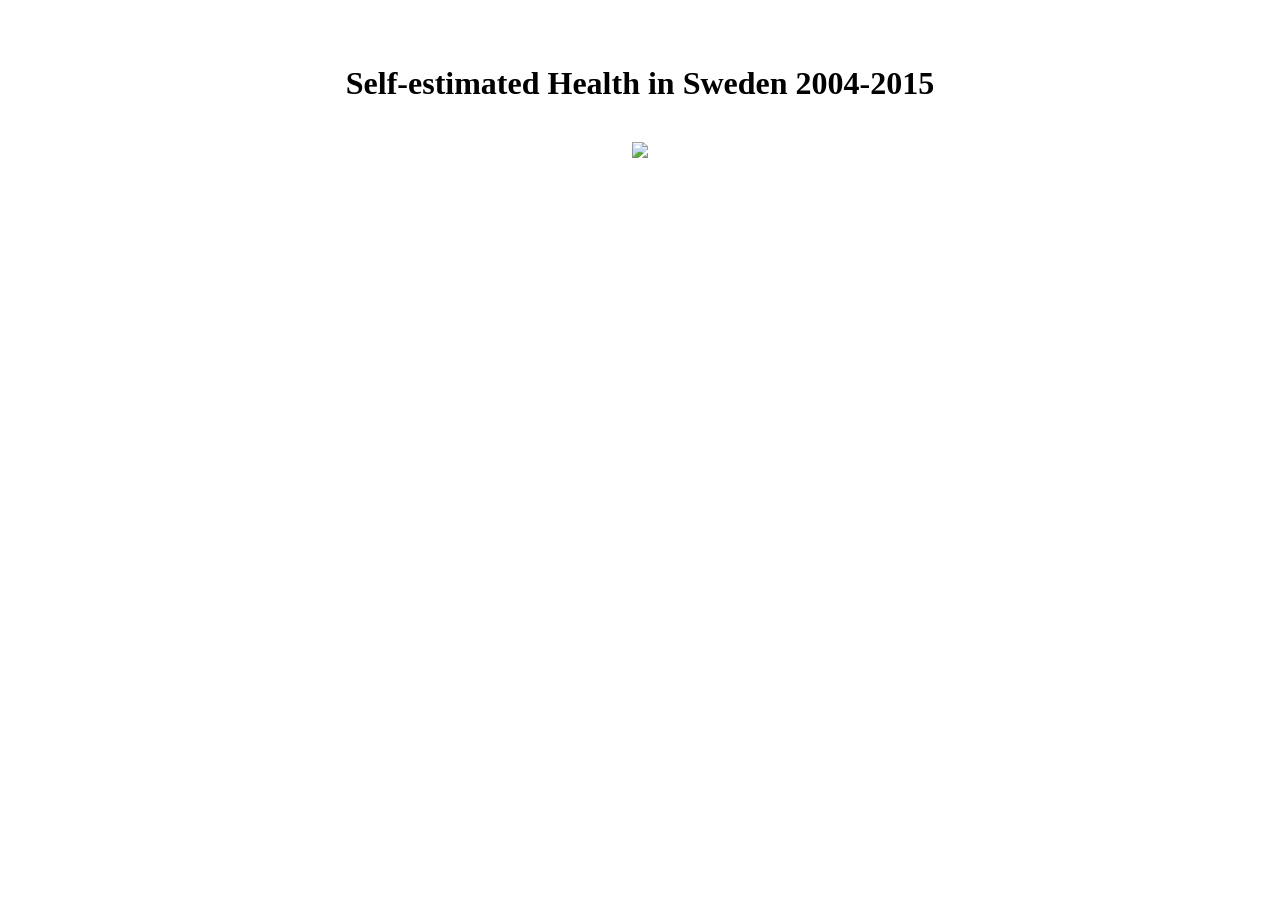
==== index.html @ b97e1b8d "Create index.html" ====
<!DOCTYPE html>
<html>
<head>
<script src="https://cdnjs.cloudflare.com/ajax/libs/Chart.js/2.2.2/Chart.js">
</script>
<link rel="stylesheet" href="css/colors.css" type="text/css">
</head>

<body>
<center>
<br>
<br>
<h1> Self-estimated Health in Sweden 2004-2015</h1>
<br>
<img src="http://www.hopkinsmedicine.org/sebin/r/v/health_promise.jpg">
<br>
<br>
<br>
<br>
<canvas id="myChart" width="400" height="400"></canvas>
<script>
Chart.defaults.global.elements.line.backgroundColor="transparent";
var ctx = document.getElementById("myChart");
var myChart = new Chart(ctx, {
    type: 'line',
    data: {

        labels: ["16-18", "", "Yellow", "Green", "Purple", "Orange"],
        datasets: [{
            label: '# Man',
            data: [12, 19, 3, 5, 2, 3],

            
         
            borderColor: [
                'rgba(255,99,132,1)',
                'rgba(54, 162, 235, 1)',
                'rgba(255, 206, 86, 1)',
                'rgba(75, 192, 192, 1)',
                'rgba(153, 102, 255, 1)',
                'rgba(255, 159, 64, 1)'
            ],
            borderWidth: 1
        },
        {
            label: '# Woman',
            data: [15, 20, 31, 8, 2, 3],

            
         
            borderColor: [
                'rgba(255,99,132,1)',
                'rgba(54, 162, 235, 1)',
                'rgba(255, 206, 86, 1)',
                'rgba(75, 192, 192, 1)',
                'rgba(153, 102, 255, 1)',
                'rgba(255, 159, 64, 1)'
            ],
            borderWidth: 1
        }, {
            label: '# Total',
            data: [15, 20, 31, 8, 2, 3],

            
         
            borderColor: [
                'rgba(255,99,132,1)',
                'rgba(54, 162, 235, 1)',
                'rgba(255, 206, 86, 1)',
                'rgba(75, 192, 192, 1)',
                'rgba(153, 102, 255, 1)',
                'rgba(255, 159, 64, 1)'
            ],
            borderWidth: 1
        },
        ]
    },
    options: {
        scales: {
            yAxes: [{
                ticks: {
                    beginAtZero:true
                }
            }]
        }
    }
});
</script>
</body>
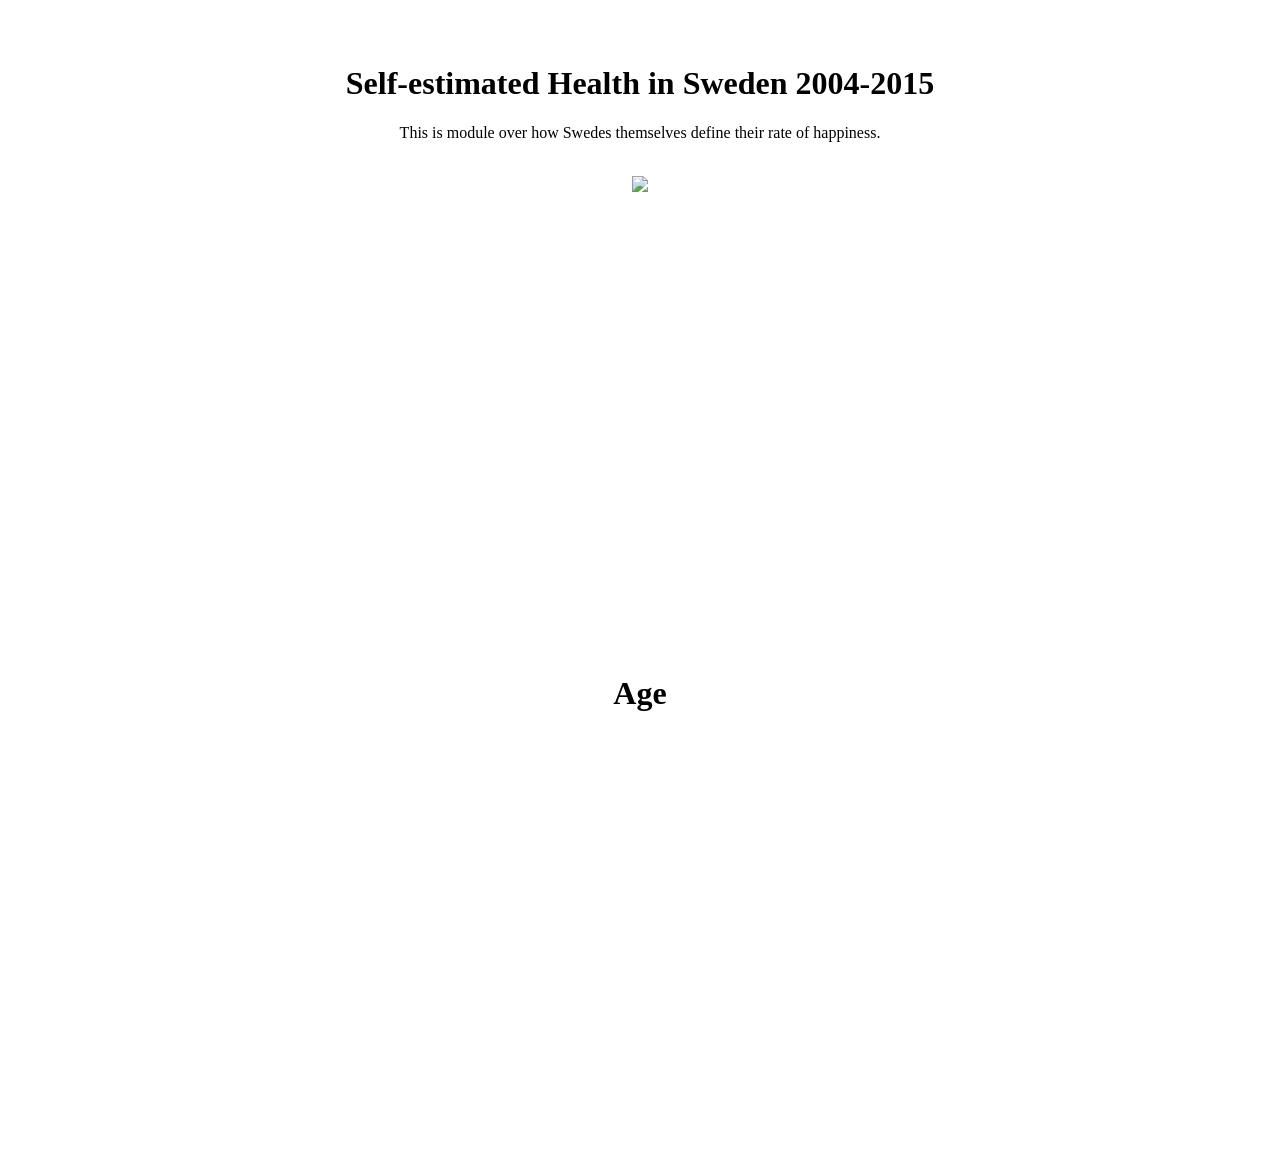
==== commit 4dcf44a6: "Update index.html" ====
--- a/index.html
+++ b/index.html
@@ -11,6 +11,9 @@
 <br>
 <br>
 <h1> Self-estimated Health in Sweden 2004-2015</h1>
+<p>
+This is module over how Swedes themselves define their rate of happiness. 
+</p>
 <br>
 <img src="http://www.hopkinsmedicine.org/sebin/r/v/health_promise.jpg">
 <br>
@@ -18,6 +21,10 @@
 <br>
 <br>
 <canvas id="myChart" width="400" height="400"></canvas>
+<br>
+<h1>Age</h1>
+<br>
+<canvas id="myChart2" width="400" height="400"></canvas>
 <script>
 Chart.defaults.global.elements.line.backgroundColor="transparent";
 var ctx = document.getElementById("myChart");
@@ -25,53 +32,49 @@
     type: 'line',
     data: {
 
-        labels: ["16-18", "", "Yellow", "Green", "Purple", "Orange"],
+        labels: ["04-06", "", "06-08", "", "08-10", "", "10-12", "", "13-15"],
         datasets: [{
             label: '# Man',
-            data: [12, 19, 3, 5, 2, 3],
+            data: [71.08, 72.15, 73.49, 73.78, 74.3, 74.99, 75.27, 75.43, 75.78],
 
             
          
             borderColor: [
-                'rgba(255,99,132,1)',
+                'rgba(2, 99, 132, 1)',
+            
+            ],
+            borderWidth: 2
+        },
+        {
+            label: '# Woman',
+            data: [65.45, 66.23, 67.59, 68.49, 69.43, 70.03, 70.7, 70.57, 70.47, 70.6],
+
+            
+         
+            borderColor: [
+                'rgba(234, 226, 213, 1)',
                 'rgba(54, 162, 235, 1)',
                 'rgba(255, 206, 86, 1)',
                 'rgba(75, 192, 192, 1)',
                 'rgba(153, 102, 255, 1)',
                 'rgba(255, 159, 64, 1)'
             ],
-            borderWidth: 1
-        },
-        {
-            label: '# Woman',
-            data: [15, 20, 31, 8, 2, 3],
+            borderWidth: 2
+        }, {
+            label: '# Total',
+            data: [68.27, 69.18, 70.55, 71.05, 71.61, 72.17, 72.85, 72.92, 73.19],
 
             
          
             borderColor: [
-                'rgba(255,99,132,1)',
+                'rgba(86, 42, 43, 1)',
                 'rgba(54, 162, 235, 1)',
                 'rgba(255, 206, 86, 1)',
                 'rgba(75, 192, 192, 1)',
                 'rgba(153, 102, 255, 1)',
                 'rgba(255, 159, 64, 1)'
             ],
-            borderWidth: 1
-        }, {
-            label: '# Total',
-            data: [15, 20, 31, 8, 2, 3],
-
-            
-         
-            borderColor: [
-                'rgba(255,99,132,1)',
-                'rgba(54, 162, 235, 1)',
-                'rgba(255, 206, 86, 1)',
-                'rgba(75, 192, 192, 1)',
-                'rgba(153, 102, 255, 1)',
-                'rgba(255, 159, 64, 1)'
-            ],
-            borderWidth: 1
+            borderWidth: 2
         },
         ]
     },
@@ -85,5 +88,49 @@
         }
     }
 });
+var ctx = document.getElementById("myChart2");
+var myChart = new Chart(ctx, {
+    type: 'bar',
+    data: {
+
+        labels: ["Junior high", "Senior high", "Post-secondary",],
+        datasets: [{
+            label: '# Man',
+            data: [71.08, 72.15, 73.49,],
+
+            
+         
+            borderColor: [
+                'rgba(2, 99, 132, 1)',
+            
+            ],
+            borderWidth: 2
+        },
+        {
+            label: '# Woman',
+            data: [60.45, 54.5, 56.7,],
+
+            
+         
+            borderColor: [
+                'rgba(75, 226, 213, 1)',
+           
+            ],
+            borderWidth: 2
+        }, 
+        ]
+    },
+    options: {
+        scales: {
+            yAxes: [{
+                ticks: {
+                    beginAtZero:true
+                }
+            }]
+        }
+    }
+});
 </script>
+
+
 </body>
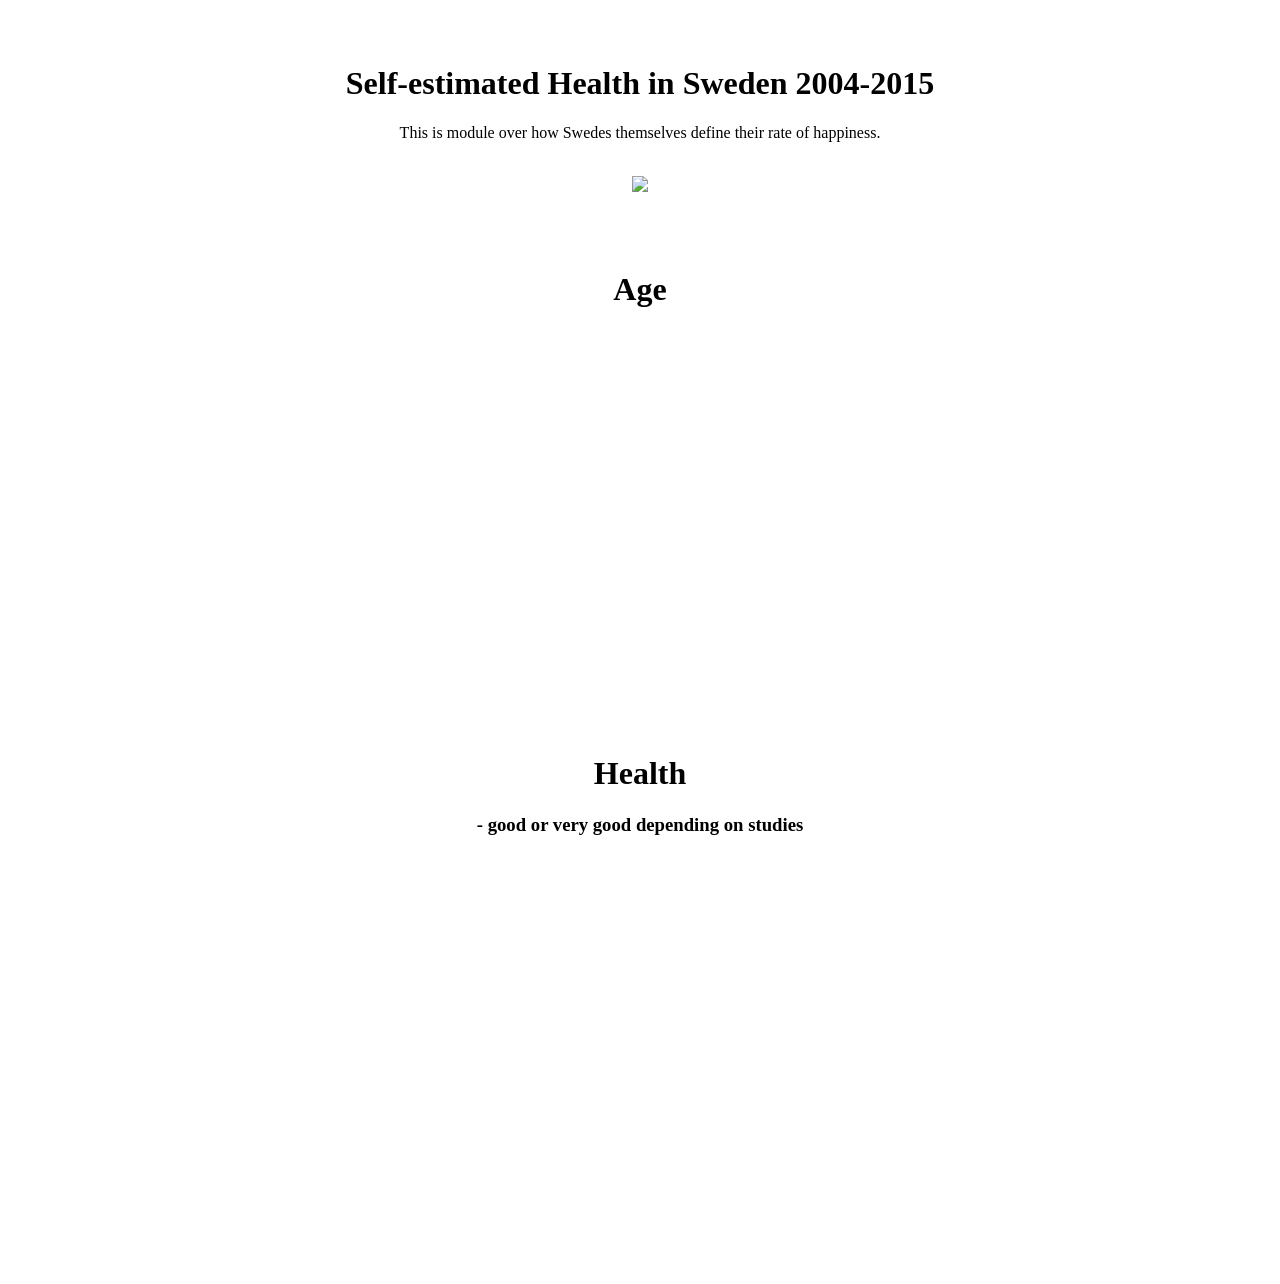
==== commit b84286d4: "Update index.html" ====
--- a/index.html
+++ b/index.html
@@ -20,11 +20,14 @@
 <br>
 <br>
 <br>
+<h1>Age</h1>
 <canvas id="myChart" width="400" height="400"></canvas>
 <br>
-<h1>Age</h1>
+<h1>Health</h1>
+<h3> - good or very good depending on studies</h3>
 <br>
 <canvas id="myChart2" width="400" height="400"></canvas>
+<div class="myChart">
 <script>
 Chart.defaults.global.elements.line.backgroundColor="transparent";
 var ctx = document.getElementById("myChart");
@@ -90,7 +93,7 @@
 });
 var ctx = document.getElementById("myChart2");
 var myChart = new Chart(ctx, {
-    type: 'bar',
+    type: 'horizontalBar',
     data: {
 
         labels: ["Junior high", "Senior high", "Post-secondary",],
@@ -102,6 +105,8 @@
          
             borderColor: [
                 'rgba(2, 99, 132, 1)',
+                'rgba(3, 19, 132, 1)',
+                'rgba(5, 39, 132, 1)',
             
             ],
             borderWidth: 2
@@ -113,7 +118,9 @@
             
          
             borderColor: [
-                'rgba(75, 226, 213, 1)',
+                'rgba(2, 99, 132, 1)',
+                'rgba(3, 19, 132, 1)',
+                'rgba(5, 39, 132, 1)',
            
             ],
             borderWidth: 2
@@ -131,6 +138,14 @@
     }
 });
 </script>
-
+</div>
+<script>
+  (function(i,s,o,g,r,a,m){i['GoogleAnalyticsObject']=r;i[r]=i[r]||function(){
+  (i[r].q=i[r].q||[]).push(arguments)},i[r].l=1*new Date();a=s.createElement(o),
+  m=s.getElementsByTagName(o)[0];a.async=1;a.src=g;m.parentNode.insertBefore(a,m)
+  })(window,document,'script','https://www.google-analytics.com/analytics.js','ga');
+  ga('create', 'UA-84140048-1', 'auto');
+  ga('send', 'pageview');
+</script>
 
 </body>
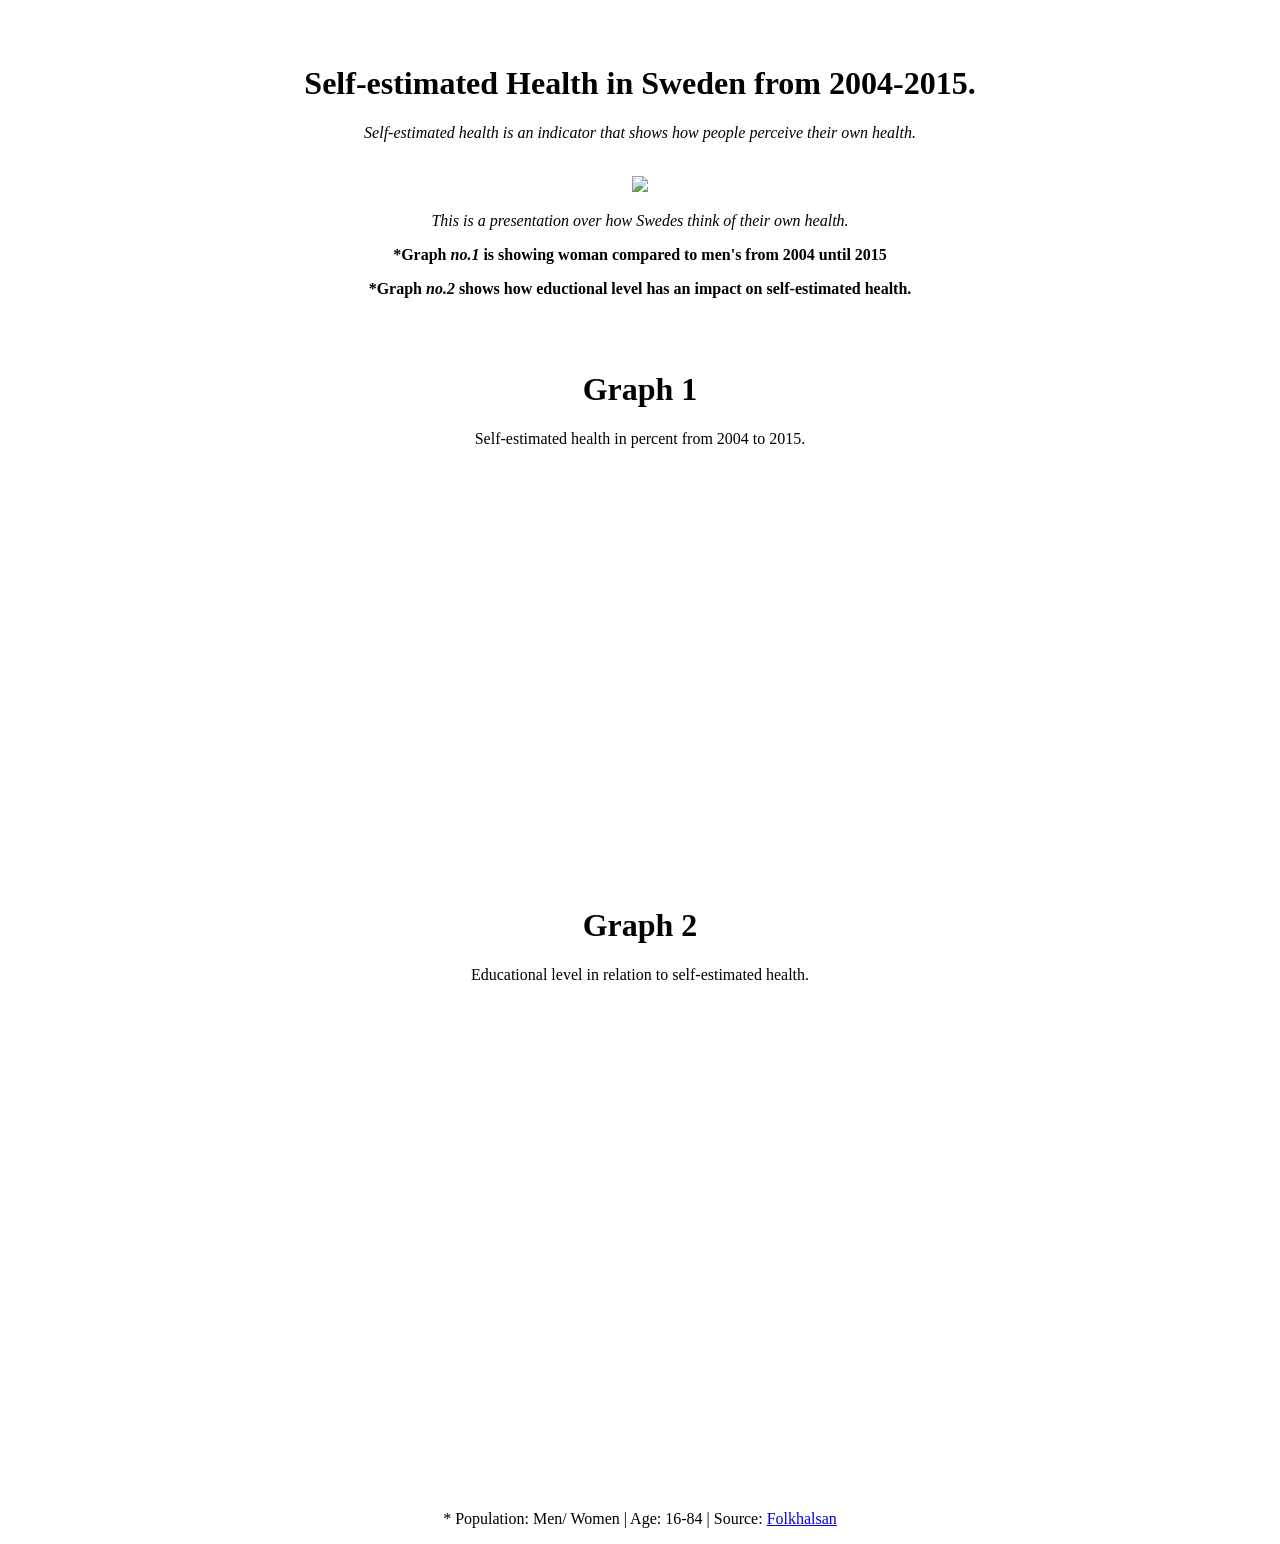
==== commit 8e7a5a49: "Update index.html" ====
--- a/index.html
+++ b/index.html
@@ -4,30 +4,54 @@
 <script src="https://cdnjs.cloudflare.com/ajax/libs/Chart.js/2.2.2/Chart.js">
 </script>
 <link rel="stylesheet" href="css/colors.css" type="text/css">
+<script type=”text/javascript”>
+jQuery-kod här
+</script>
+</head>
 </head>
 
 <body>
 <center>
 <br>
 <br>
-<h1> Self-estimated Health in Sweden 2004-2015</h1>
-<p>
-This is module over how Swedes themselves define their rate of happiness. 
-</p>
+<h1> Self-estimated Health in Sweden from 2004-2015.</h1>
+<p><i>Self-estimated health is an indicator that shows how people perceive their own health.</i></p>
 <br>
 <img src="http://www.hopkinsmedicine.org/sebin/r/v/health_promise.jpg">
+<br>
+<center>
+<div class="boxed">
+<p>
+<em>This is a presentation over how Swedes think of their own health.
+</em>
+</p>
+
+<p><strong>*Graph <em>no.1</em> is showing woman compared to men's from 2004 until 2015 
+<p>*Graph <em>no.2</em> shows how eductional level has an impact on self-estimated health.  </strong>
+</p> 
+</div>
+</strong>
+
+</p>
+</center>
+<br>
+<br>
+<h1>Graph 1</h1>
+<p>Self-estimated health in percent from 2004 to 2015.</p>
+<canvas id="myChart" width="400" height="400"></canvas>
+<br>
+<br>
+<h1>Graph 2</h1>
+<p>Educational level in relation to self-estimated health.</p>
+<br>
+<canvas id="myChart2" width="400" height="400"></canvas>
+<div class="myChart">
 <br>
 <br>
 <br>
 <br>
-<h1>Age</h1>
-<canvas id="myChart" width="400" height="400"></canvas>
-<br>
-<h1>Health</h1>
-<h3> - good or very good depending on studies</h3>
-<br>
-<canvas id="myChart2" width="400" height="400"></canvas>
-<div class="myChart">
+<p>* Population: Men/ Women | Age: 16-84 |
+Source: <a href="https://www.folkhalsomyndigheten.se/folkhalsorapportering-statistik/folkhalsans-utveckling/sjalvskattad-halsa/">Folkhalsan</a></p>
 <script>
 Chart.defaults.global.elements.line.backgroundColor="transparent";
 var ctx = document.getElementById("myChart");
@@ -35,7 +59,7 @@
     type: 'line',
     data: {
 
-        labels: ["04-06", "", "06-08", "", "08-10", "", "10-12", "", "13-15"],
+        labels: ["2004-06", "", "2006-08", "", "2008-10", "", "2010-12", "", "2013-15"],
         datasets: [{
             label: '# Man',
             data: [71.08, 72.15, 73.49, 73.78, 74.3, 74.99, 75.27, 75.43, 75.78],
@@ -50,12 +74,12 @@
         },
         {
             label: '# Woman',
-            data: [65.45, 66.23, 67.59, 68.49, 69.43, 70.03, 70.7, 70.57, 70.47, 70.6],
+            data: [65.45, 66.23, 67.59, 68.49, 69.43, 70.03, 70.7, 70.57, 70.6],
 
             
          
             borderColor: [
-                'rgba(234, 226, 213, 1)',
+                'rgba(204, 153, 0, 1)',
                 'rgba(54, 162, 235, 1)',
                 'rgba(255, 206, 86, 1)',
                 'rgba(75, 192, 192, 1)',
@@ -99,28 +123,28 @@
         labels: ["Junior high", "Senior high", "Post-secondary",],
         datasets: [{
             label: '# Man',
-            data: [71.08, 72.15, 73.49,],
+            data: [63.69, 73.64, 80.83,],
 
             
          
             borderColor: [
                 'rgba(2, 99, 132, 1)',
-                'rgba(3, 19, 132, 1)',
-                'rgba(5, 39, 132, 1)',
+                'rgba(2, 99, 132, 1)',
+                'rgba(2, 99, 132, 1)',
             
             ],
             borderWidth: 2
         },
         {
             label: '# Woman',
-            data: [60.45, 54.5, 56.7,],
+            data: [60.46, 67.65, 77.47,],
 
             
          
             borderColor: [
-                'rgba(2, 99, 132, 1)',
-                'rgba(3, 19, 132, 1)',
-                'rgba(5, 39, 132, 1)',
+                'rgba(204, 153, 0, 1)',
+                'rgba(204, 153, 0, 1)',
+                'rgba(204, 153, 0, 1)',
            
             ],
             borderWidth: 2
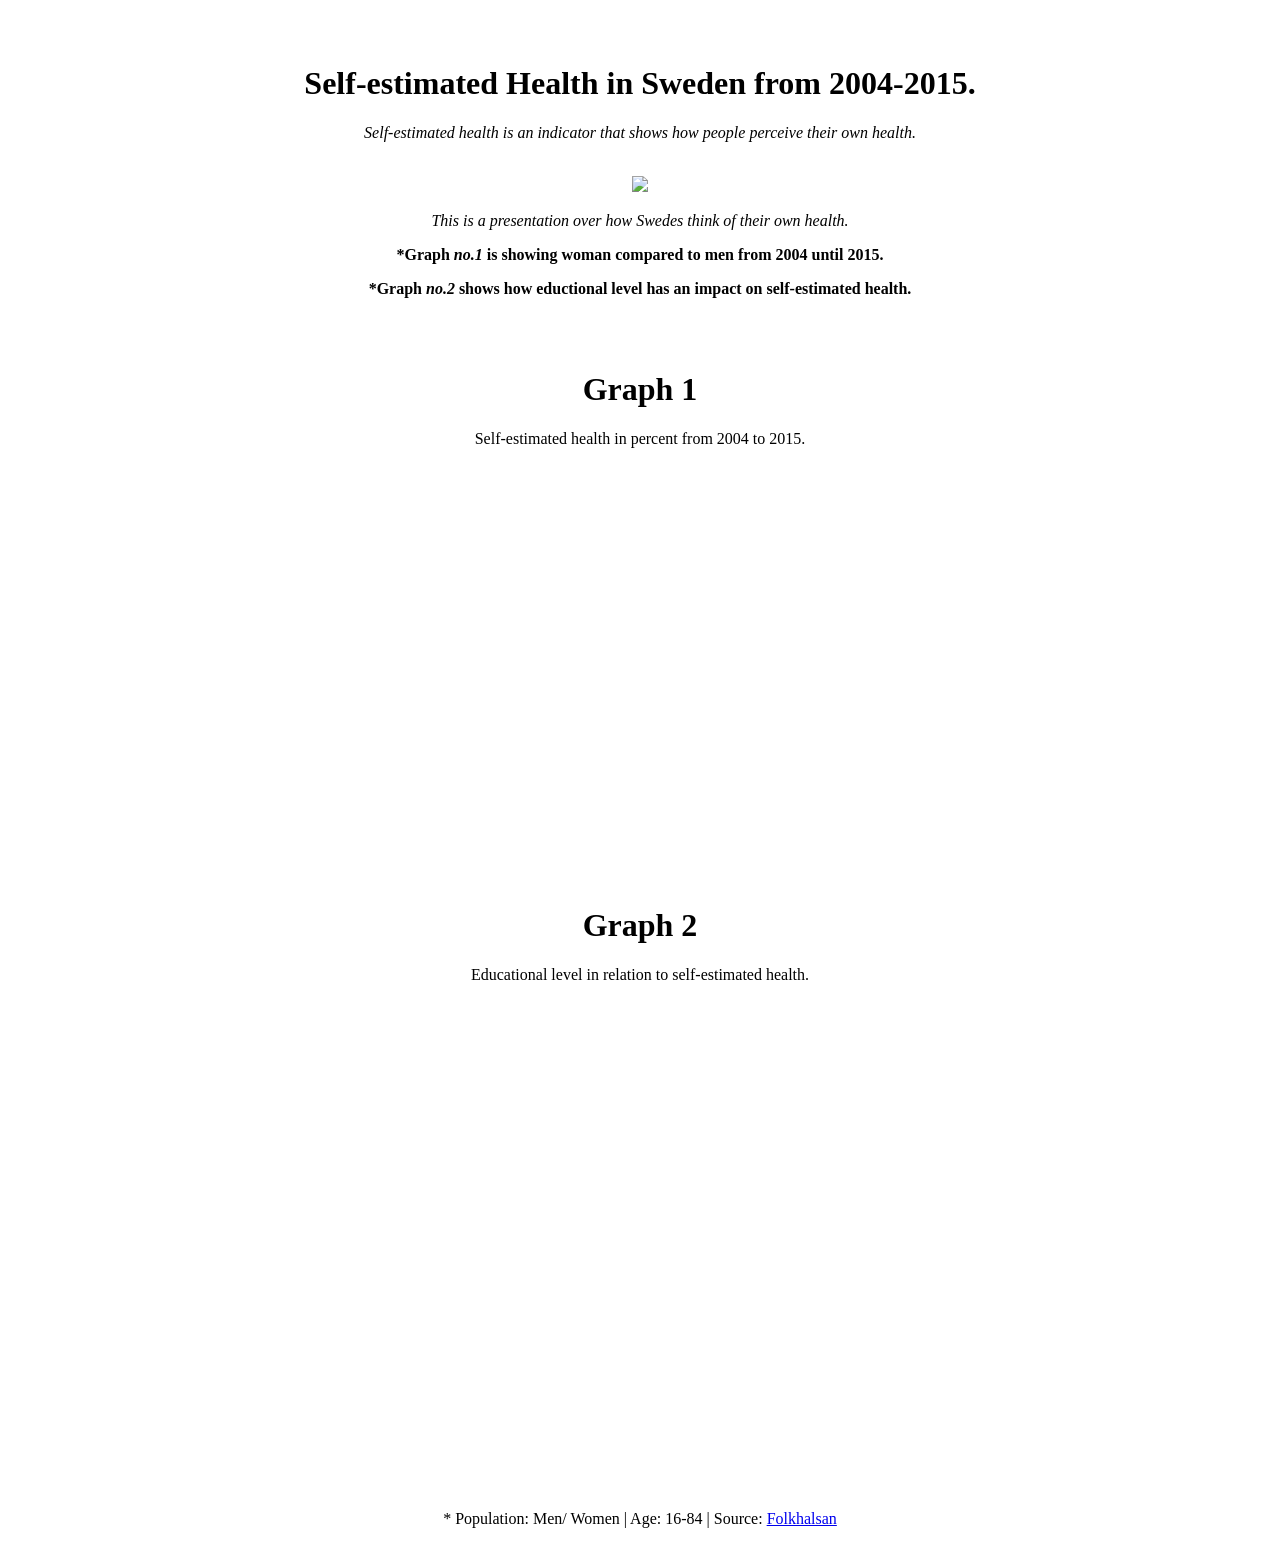
==== commit f6e88e41: "Update index.html" ====
--- a/index.html
+++ b/index.html
@@ -1,4 +1,4 @@
- <!DOCTYPE html>
+<!DOCTYPE html>
 <html>
 <head>
 <script src="https://cdnjs.cloudflare.com/ajax/libs/Chart.js/2.2.2/Chart.js">
@@ -26,7 +26,7 @@
 </em>
 </p>
 
-<p><strong>*Graph <em>no.1</em> is showing woman compared to men's from 2004 until 2015 
+<p><strong>*Graph <em>no.1</em> is showing woman compared to men from 2004 until 2015. 
 <p>*Graph <em>no.2</em> shows how eductional level has an impact on self-estimated health.  </strong>
 </p> 
 </div>
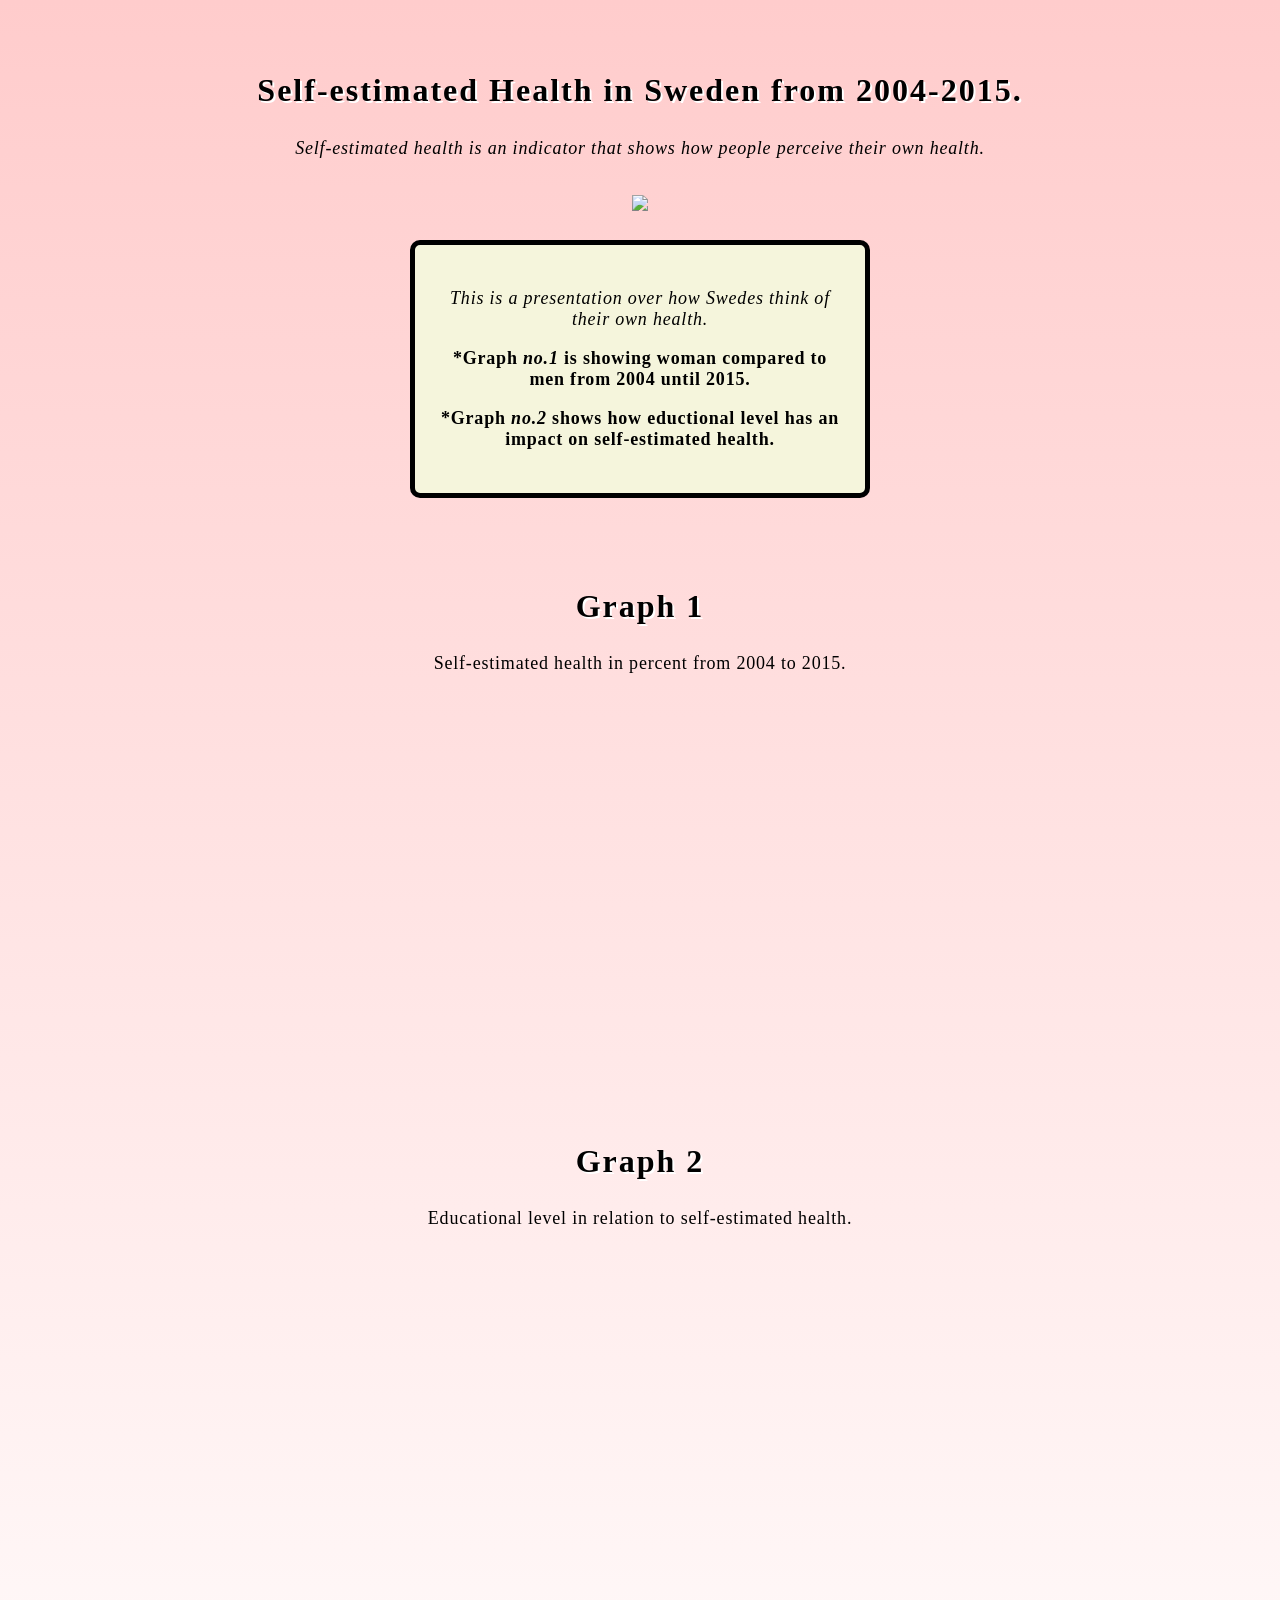
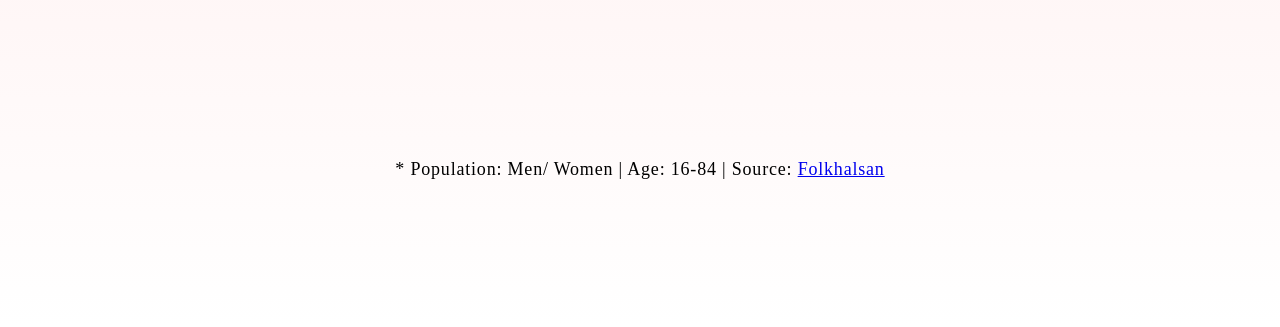
==== commit b85e4eb1: "Update index.html" ====
--- a/index.html
+++ b/index.html
@@ -3,7 +3,7 @@
 <head>
 <script src="https://cdnjs.cloudflare.com/ajax/libs/Chart.js/2.2.2/Chart.js">
 </script>
-<link rel="stylesheet" href="css/colors.css" type="text/css">
+<link rel="stylesheet" href="colors.css" type="text/css">
 <script type=”text/javascript”>
 jQuery-kod här
 </script>
--- a/colors.css
+++ b/colors.css
@@ -0,0 +1,36 @@
+h1 {
+	font-family: garamond;
+	color: black;
+	line-height: 160%;
+	letter-spacing: 2px;
+	text-shadow: 2px 2px #FFF;
+}
+h3 {font-family: garamond;
+color: black;}
+p {
+	font-family: garamond; 
+	color: black;
+	font-size: 18px;
+	letter-spacing: 0.8px;
+}
+
+body { 
+	background: -webkit-linear-gradient(top, #ffcccc, #FFF);
+background: -moz-linear-gradient(top, #ffcccc, #FFF);
+background: -ms-linear-gradient(top, #ffcccc, #FFF);
+ }
+
+
+.myChart{
+	height: 250px;
+	width: auto;
+}
+
+.boxed {
+  border: 5px solid black ;
+  border-radius: 10px;
+  background-color: beige;
+width: 400px;
+margin: 25px; 
+padding: 25px;
+}
